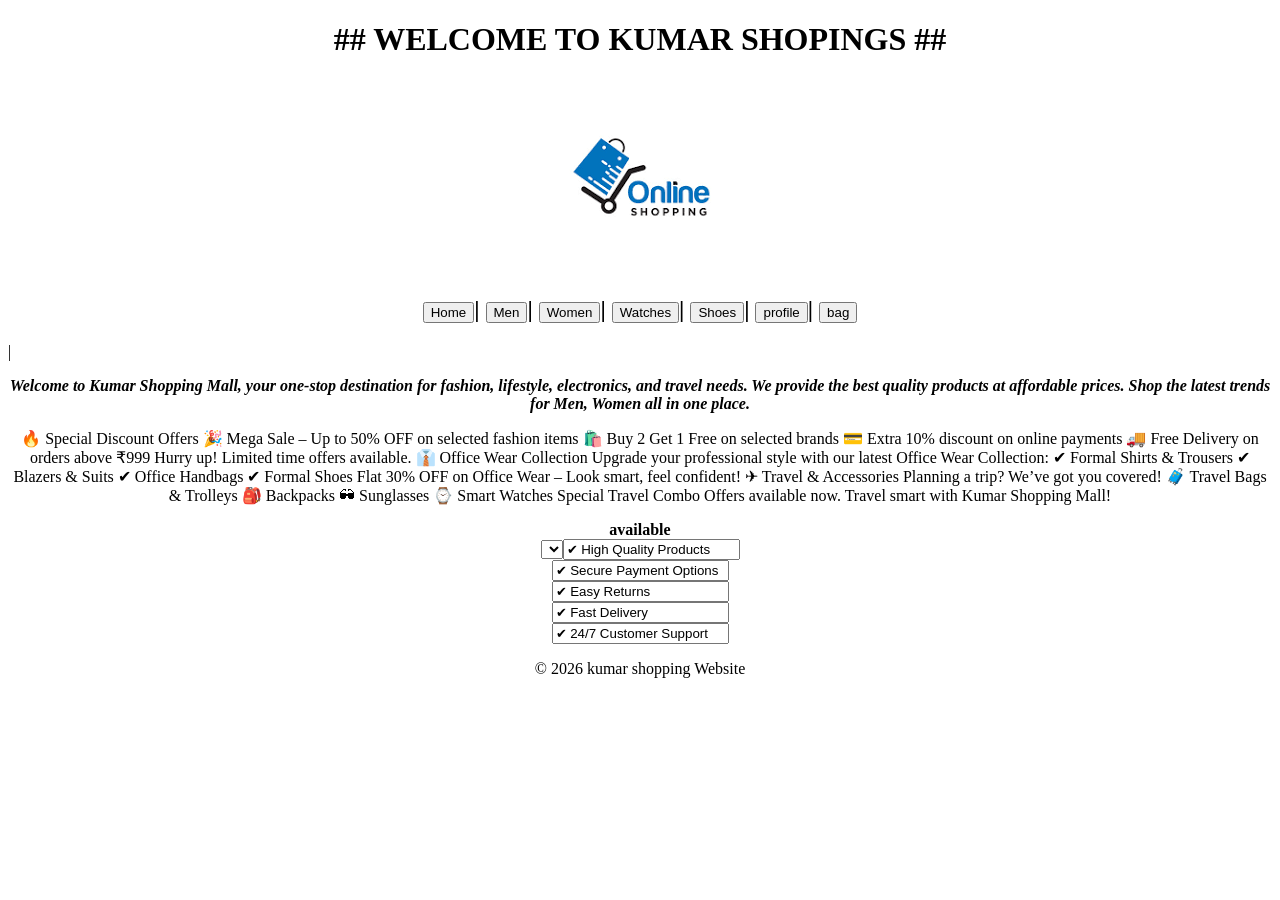
==== index.html @ 12452519 "Add files via upload" ====
<!DOCTYPE html>
<html lang="en">
<head>
    <meta charset="UTF-8">
    <meta name="viewport" content="width=, initial-scale=1.0">
    <h1><CENTER>## WELCOME TO KUMAR SHOPINGS ##</CENTER></h1>
</head>
<body>
    <nav><center>
    <img src="[data-uri]" >
    <h2><a href="index.html"><button>Home</button></a>| 
        <a href="he.html"><button>Men</button></a>| 
        <a href="she.html"><button>Women</button></a>|
        <a href="watches.html"><button>Watches</button></a>|
        <a href="shoes.html"><button>Shoes</button></a>|
        <a href="me.html"><button>profile</button></a>|  
        <a href="store.html"><button>bag</button></a></h2>  </center>        |
    </nav>
    <main>
        
     <i><b><center><P>Welcome to Kumar Shopping Mall, your one-stop destination for fashion, lifestyle, electronics, and travel needs. We provide the best quality products at affordable prices. Shop the latest trends for Men, Women all in one place.</P></center></b></i>
   <P> 
    <center>
🔥 Special Discount Offers
🎉 Mega Sale – Up to 50% OFF on selected fashion items
🛍️ Buy 2 Get 1 Free on selected brands
💳 Extra 10% discount on online payments
🚚 Free Delivery on orders above ₹999
Hurry up! Limited time offers available.
👔 Office Wear Collection
Upgrade your professional style with our latest Office Wear Collection:
✔ Formal Shirts & Trousers
✔ Blazers & Suits
✔ Office Handbags
✔ Formal Shoes
Flat 30% OFF on Office Wear – Look smart, feel confident!
✈ Travel & Accessories
Planning a trip? We’ve got you covered!
🧳 Travel Bags & Trolleys
🎒 Backpacks
🕶 Sunglasses
⌚ Smart Watches
Special Travel Combo Offers available now.
Travel smart with Kumar Shopping Mall!</P></center><center>
<label><strong>available</strong></label>
<br>
<select>
    <input value="✔ High Quality Products"></input><br>
    <input value="✔ Secure Payment Options"></input><br>
    <input value="✔ Easy Returns"></input><br>
    <input value="✔ Fast Delivery"></input><br>
    <input value="✔ 24/7 Customer Support"></input><br></center>
</select>

   
    </main>
    <center>
    
     <footer>
        <p>© 2026 kumar shopping Website</p>
    </footer></center>
</body>
</html>
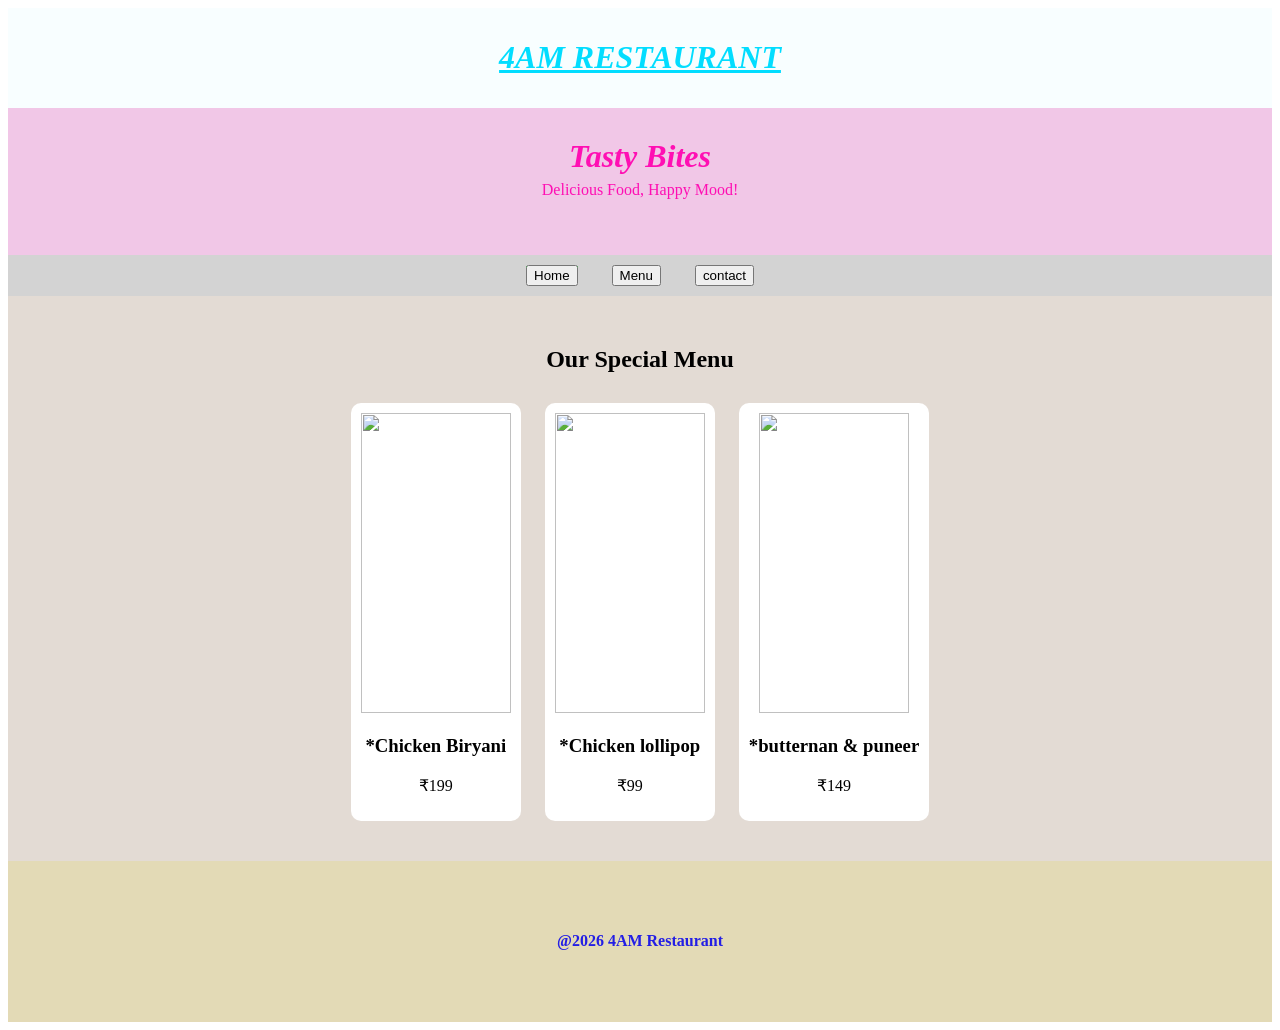
==== commit 92f2d383: "Add files via upload" ====
--- a/index.html
+++ b/index.html
@@ -1,63 +1,51 @@
 <!DOCTYPE html>
 <html lang="en">
-<head>
-    <meta charset="UTF-8">
-    <meta name="viewport" content="width=, initial-scale=1.0">
-    <h1><CENTER>## WELCOME TO KUMAR SHOPINGS ##</CENTER></h1>
+    <header style=" background-color:rgb(243, 207, 229); font-family:spain;position:sticky;">
+<head style=" background-color:rgb(117, 172, 9); font-family:spain; position:sticky;">
+  
+      <div style="background-color:rgb(248, 254, 255);color:rgb(2, 221, 255); text-align:center; padding:10px; position:sticky;">
+    <i><h1><u>4AM RESTAURANT</u></h1></i></div>
 </head>
-<body>
-    <nav><center>
-    <img src="[data-uri]" >
-    <h2><a href="index.html"><button>Home</button></a>| 
-        <a href="he.html"><button>Men</button></a>| 
-        <a href="she.html"><button>Women</button></a>|
-        <a href="watches.html"><button>Watches</button></a>|
-        <a href="shoes.html"><button>Shoes</button></a>|
-        <a href="me.html"><button>profile</button></a>|  
-        <a href="store.html"><button>bag</button></a></h2>  </center>        |
-    </nav>
-    <main>
-        
-     <i><b><center><P>Welcome to Kumar Shopping Mall, your one-stop destination for fashion, lifestyle, electronics, and travel needs. We provide the best quality products at affordable prices. Shop the latest trends for Men, Women all in one place.</P></center></b></i>
-   <P> 
-    <center>
-🔥 Special Discount Offers
-🎉 Mega Sale – Up to 50% OFF on selected fashion items
-🛍️ Buy 2 Get 1 Free on selected brands
-💳 Extra 10% discount on online payments
-🚚 Free Delivery on orders above ₹999
-Hurry up! Limited time offers available.
-👔 Office Wear Collection
-Upgrade your professional style with our latest Office Wear Collection:
-✔ Formal Shirts & Trousers
-✔ Blazers & Suits
-✔ Office Handbags
-✔ Formal Shoes
-Flat 30% OFF on Office Wear – Look smart, feel confident!
-✈ Travel & Accessories
-Planning a trip? We’ve got you covered!
-🧳 Travel Bags & Trolleys
-🎒 Backpacks
-🕶 Sunglasses
-⌚ Smart Watches
-Special Travel Combo Offers available now.
-Travel smart with Kumar Shopping Mall!</P></center><center>
-<label><strong>available</strong></label>
-<br>
-<select>
-    <input value="✔ High Quality Products"></input><br>
-    <input value="✔ Secure Payment Options"></input><br>
-    <input value="✔ Easy Returns"></input><br>
-    <input value="✔ Fast Delivery"></input><br>
-    <input value="✔ 24/7 Customer Support"></input><br></center>
-</select>
 
-   
-    </main>
-    <center>
-    
-     <footer>
-        <p>© 2026 kumar shopping Website</p>
-    </footer></center>
-</body>
+<div style="font-family:spain">
+     
+    <div style="background-color:rgba(236, 187, 234, 0.377); color:rgba(255, 2, 175, 0.936); text-align:center; padding:40px;">
+        <i><h1 style="margin:-10px;">Tasty Bites</h1></i>
+        <p>Delicious Food, Happy Mood!</p>
+    </div>
+      <div style="background-color:lightgray; color:black;text-align:center; padding:10px; ">
+        <a href="index.html" style=" background-color: rgb(17, 232, 38);color:rgb(242, 255, 4); text-decoration:none; margin:15px;"><button>Home</button></a>
+        <a href="menu.html" style="color:rgb(31, 11, 206); text-decoration:none; margin:15px;"><Button>Menu</Button></a>
+        <a href="contact.html" style="color:rgb(0, 0, 255); text-decoration:none; margin:15px;"><button>contact</button></a>
+      </div>
+</div></header>
+ 
+ <main style=" background-color:rgb(227, 219, 212); font-family:spain">
+    <div style="text-align:center; padding:30px;">
+        <h2>Our Special Menu</h2>
+    <div>  
+        <div style="display:inline-block; background:white; padding:10px; margin:10px; border-radius:10px;"width="300"height="300">
+        <img src="https://www.shutterstock.com/image-photo/traditional-chicken-biryani-served-brass-600nw-2622739739.jpg" width="150"height="300">  
+            <h3>*Chicken Biryani</h3>
+            <p>₹199</p>
+        </div>
+
+        <div style="display:inline-block; background:white; padding:10px; margin:10px; border-radius:10px;"width="300"height="300">
+            <img src="https://encrypted-tbn0.gstatic.com/images?q=tbn:ANd9GcQP7utZAM-uL3sXMLjgEJdySlT3y6dWHpr4qQ&s"width="150" height="300">
+            <h3>*Chicken lollipop</h3>
+            <p>₹99</p>
+        </div>
+
+        <div style="display:inline-block; background:white; padding:10px; margin:10px; border-radius:10px;"width="300"height="300">
+           <img src="https://encrypted-tbn0.gstatic.com/images?q=tbn:ANd9GcQ1kZP7sIC9jXJEXYi-yfJFJvx7m44mPpftUQ&s"width="150" height="300">
+            <h3>*butternan & puneer</h3>
+            <p>₹149</p>
+        </div></box>
+    </div>
+</main>
+<footer style=" background-color:rgba(158, 127, 4, 0.29);color: #0905ebe1; font-family:spain;padding:20px">
+    <div style="text-align:center; padding:30px;">
+        <h4><b>@2026 4AM Restaurant</b></h4>
+    <div>
+</footer>
 </html>
